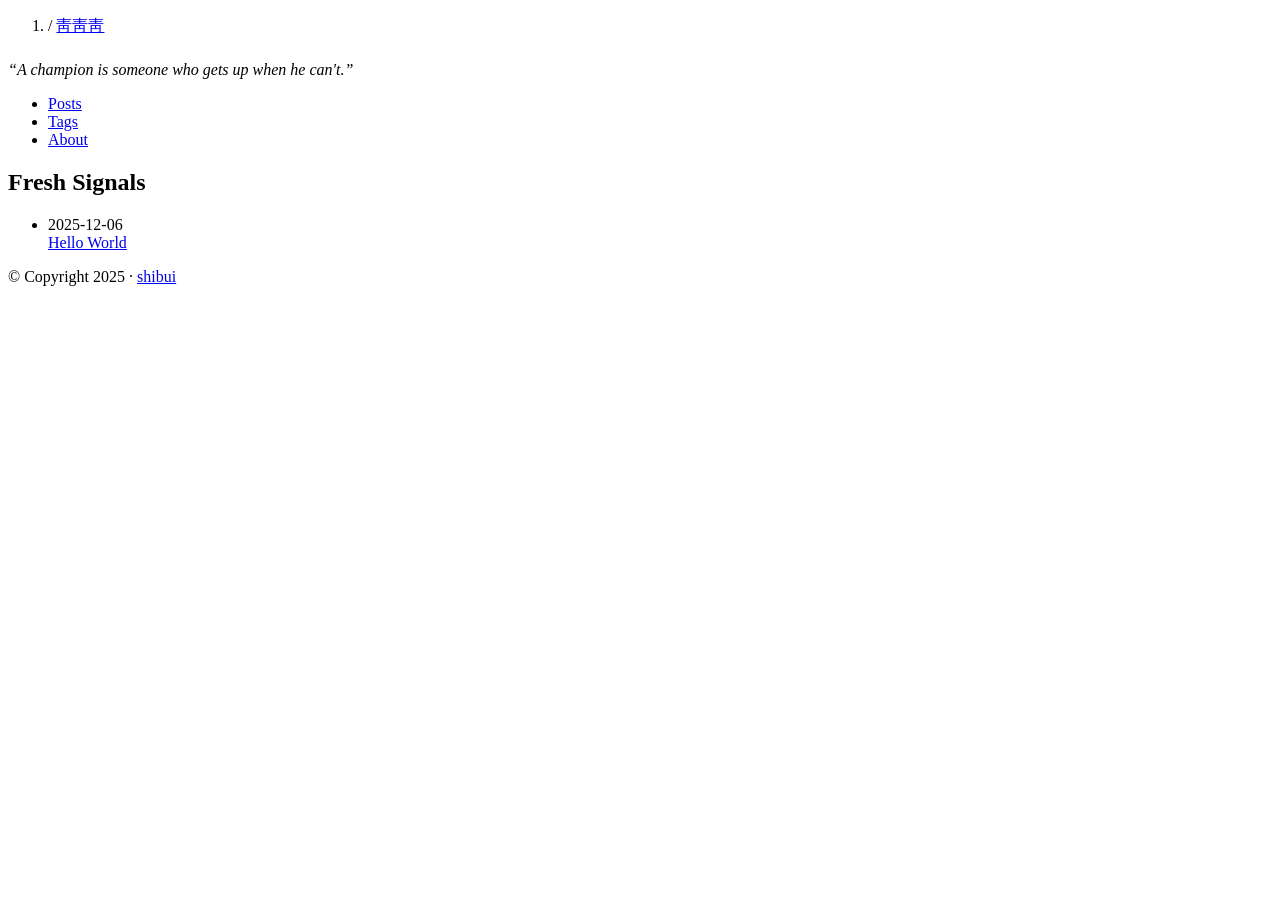
==== public/index.html @ fdc850f9 "Init my blog" ====
<!DOCTYPE html>
<html lang="en-us" dir="ltr">
<head>
	<meta name="generator" content="Hugo 0.152.2"><script src="/livereload.js?mindelay=10&amp;v=2&amp;port=1313&amp;path=livereload" data-no-instant defer></script>
  <meta charset="utf-8">
<meta name="viewport" content="width=device-width">
<title>靑靑靑</title>
<link rel="apple-touch-icon" sizes="57x57" href="/favicon_io/apple-icon-57x57.png">
<link rel="apple-touch-icon" sizes="60x60" href="/favicon_io/apple-icon-60x60.png">
<link rel="apple-touch-icon" sizes="72x72" href="/favicon_io/apple-icon-72x72.png">
<link rel="apple-touch-icon" sizes="76x76" href="/favicon_io/apple-icon-76x76.png">
<link rel="apple-touch-icon" sizes="114x114" href="/favicon_io/apple-icon-114x114.png">
<link rel="apple-touch-icon" sizes="120x120" href="/favicon_io/apple-icon-120x120.png">
<link rel="apple-touch-icon" sizes="144x144" href="/favicon_io/apple-icon-144x144.png">
<link rel="apple-touch-icon" sizes="152x152" href="/favicon_io/apple-icon-152x152.png">
<link rel="apple-touch-icon" sizes="180x180" href="/favicon_io/apple-icon-180x180.png">
<link rel="icon" type="image/png" sizes="192x192"  href="/favicon_io/android-icon-192x192.png">
<link rel="icon" type="image/png" sizes="32x32" href="/favicon_io/favicon-32x32.png">
<link rel="icon" type="image/png" sizes="96x96" href="/favicon_io/favicon-96x96.png">
<link rel="icon" type="image/png" sizes="16x16" href="/favicon_io/favicon-16x16.png">
<link rel="manifest" href="/favicon_io/manifest.json">
<meta name="msapplication-TileColor" content="#ffffff">
<meta name="msapplication-TileImage" content="/favicon_io/ms-icon-144x144.png">
<meta name="theme-color" content="#ffffff">


    <link rel="stylesheet" href="/css/main.css">
    <link rel="stylesheet" href="/css/custom.css">


<script src="/js/main.js"></script>


</head>
<body>
  <header>
    <header>
  <nav class="path-nav">
    <ol>
      
  
  <li class="current">
    /
    <a href="/">靑靑靑</a>
    
  </li>

    </ol>
  </nav>
</header>



  </header>
  <main>
    
  
  <p style="margin-top: 1.5rem; font-style: italic;">“A champion is someone who gets up when he can't.”</p>
  <div class="terminal-nav">
    
  <nav>
    <ul>
    <li>
      <a href="/posts/">Posts</a>
    </li>
    <li>
      <a href="/tags/">Tags</a>
    </li>
    <li>
      <a href="/about/">About</a>
    </li>
    </ul>
  </nav>

  </div>
  
  <h2>Fresh Signals</h2>
  
    <div class="time-list">
      <ul>
        
          <li>
            <span><time datetime="2025-12-06">2025-12-06&nbsp;</time>
</span>
            <div><a href="/posts/hello-world/">Hello World</a></div>
          </li>
        
      </ul>
    </div>
  

  </main>
  <footer>
    <p>
  &copy; Copyright 2025 &middot;
  <a href="https://github.com/ntk148v/shibui">shibui</a>
</p>

  </footer>
</body>
</html>
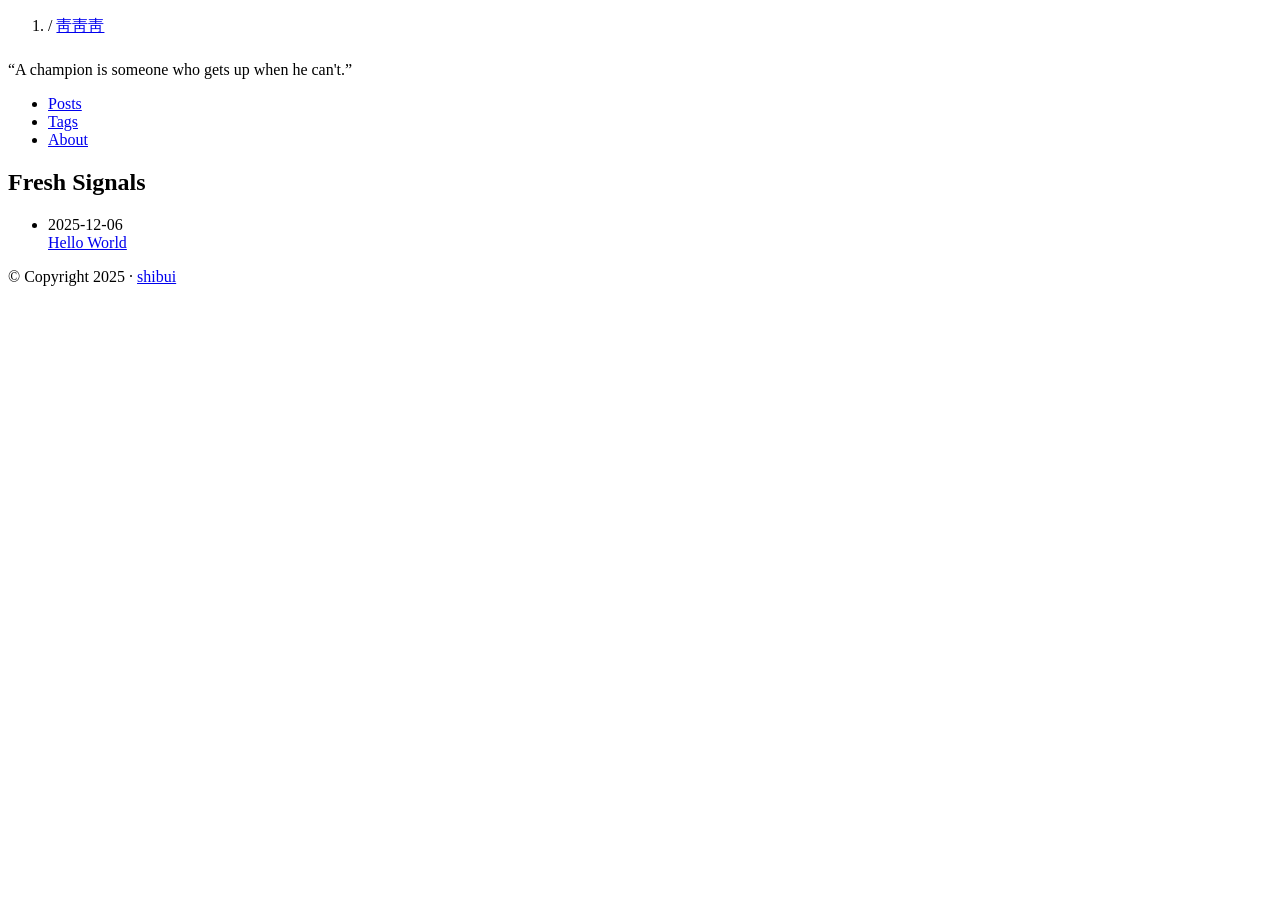
==== commit 0db6b8be: "Update the subtitle" ====
--- a/public/index.html
+++ b/public/index.html
@@ -1,34 +1,34 @@
 <!DOCTYPE html>
 <html lang="en-us" dir="ltr">
 <head>
-	<meta name="generator" content="Hugo 0.152.2"><script src="/livereload.js?mindelay=10&amp;v=2&amp;port=1313&amp;path=livereload" data-no-instant defer></script>
+	<meta name="generator" content="Hugo 0.152.2"><script src="/ret1s-blog/livereload.js?mindelay=10&amp;v=2&amp;port=1313&amp;path=ret1s-blog/livereload" data-no-instant defer></script>
   <meta charset="utf-8">
 <meta name="viewport" content="width=device-width">
 <title>靑靑靑</title>
-<link rel="apple-touch-icon" sizes="57x57" href="/favicon_io/apple-icon-57x57.png">
-<link rel="apple-touch-icon" sizes="60x60" href="/favicon_io/apple-icon-60x60.png">
-<link rel="apple-touch-icon" sizes="72x72" href="/favicon_io/apple-icon-72x72.png">
-<link rel="apple-touch-icon" sizes="76x76" href="/favicon_io/apple-icon-76x76.png">
-<link rel="apple-touch-icon" sizes="114x114" href="/favicon_io/apple-icon-114x114.png">
-<link rel="apple-touch-icon" sizes="120x120" href="/favicon_io/apple-icon-120x120.png">
-<link rel="apple-touch-icon" sizes="144x144" href="/favicon_io/apple-icon-144x144.png">
-<link rel="apple-touch-icon" sizes="152x152" href="/favicon_io/apple-icon-152x152.png">
-<link rel="apple-touch-icon" sizes="180x180" href="/favicon_io/apple-icon-180x180.png">
-<link rel="icon" type="image/png" sizes="192x192"  href="/favicon_io/android-icon-192x192.png">
-<link rel="icon" type="image/png" sizes="32x32" href="/favicon_io/favicon-32x32.png">
-<link rel="icon" type="image/png" sizes="96x96" href="/favicon_io/favicon-96x96.png">
-<link rel="icon" type="image/png" sizes="16x16" href="/favicon_io/favicon-16x16.png">
-<link rel="manifest" href="/favicon_io/manifest.json">
+<link rel="apple-touch-icon" sizes="57x57" href="/ret1s-blog/favicon_io/apple-icon-57x57.png">
+<link rel="apple-touch-icon" sizes="60x60" href="/ret1s-blog/favicon_io/apple-icon-60x60.png">
+<link rel="apple-touch-icon" sizes="72x72" href="/ret1s-blog/favicon_io/apple-icon-72x72.png">
+<link rel="apple-touch-icon" sizes="76x76" href="/ret1s-blog/favicon_io/apple-icon-76x76.png">
+<link rel="apple-touch-icon" sizes="114x114" href="/ret1s-blog/favicon_io/apple-icon-114x114.png">
+<link rel="apple-touch-icon" sizes="120x120" href="/ret1s-blog/favicon_io/apple-icon-120x120.png">
+<link rel="apple-touch-icon" sizes="144x144" href="/ret1s-blog/favicon_io/apple-icon-144x144.png">
+<link rel="apple-touch-icon" sizes="152x152" href="/ret1s-blog/favicon_io/apple-icon-152x152.png">
+<link rel="apple-touch-icon" sizes="180x180" href="/ret1s-blog/favicon_io/apple-icon-180x180.png">
+<link rel="icon" type="image/png" sizes="192x192"  href="/ret1s-blog/favicon_io/android-icon-192x192.png">
+<link rel="icon" type="image/png" sizes="32x32" href="/ret1s-blog/favicon_io/favicon-32x32.png">
+<link rel="icon" type="image/png" sizes="96x96" href="/ret1s-blog/favicon_io/favicon-96x96.png">
+<link rel="icon" type="image/png" sizes="16x16" href="/ret1s-blog/favicon_io/favicon-16x16.png">
+<link rel="manifest" href="/ret1s-blog/favicon_io/manifest.json">
 <meta name="msapplication-TileColor" content="#ffffff">
-<meta name="msapplication-TileImage" content="/favicon_io/ms-icon-144x144.png">
+<meta name="msapplication-TileImage" content="/ret1s-blog/favicon_io/ms-icon-144x144.png">
 <meta name="theme-color" content="#ffffff">
 
 
-    <link rel="stylesheet" href="/css/main.css">
-    <link rel="stylesheet" href="/css/custom.css">
+    <link rel="stylesheet" href="/ret1s-blog/css/main.css">
+    <link rel="stylesheet" href="/ret1s-blog/css/custom.css">
 
 
-<script src="/js/main.js"></script>
+<script src="/ret1s-blog/js/main.js"></script>
 
 
 </head>
@@ -41,7 +41,7 @@
   
   <li class="current">
     /
-    <a href="/">靑靑靑</a>
+    <a href="/ret1s-blog/">靑靑靑</a>
     
   </li>
 
@@ -55,19 +55,19 @@
   <main>
     
   
-  <p style="margin-top: 1.5rem; font-style: italic;">“A champion is someone who gets up when he can't.”</p>
+  <p style="margin-top: 1.5rem;">“A champion is someone who gets up when he can't.”</p>
   <div class="terminal-nav">
     
   <nav>
     <ul>
     <li>
-      <a href="/posts/">Posts</a>
+      <a href="/ret1s-blog/posts/">Posts</a>
     </li>
     <li>
-      <a href="/tags/">Tags</a>
+      <a href="/ret1s-blog/tags/">Tags</a>
     </li>
     <li>
-      <a href="/about/">About</a>
+      <a href="/ret1s-blog/about/">About</a>
     </li>
     </ul>
   </nav>
@@ -82,7 +82,7 @@
           <li>
             <span><time datetime="2025-12-06">2025-12-06&nbsp;</time>
 </span>
-            <div><a href="/posts/hello-world/">Hello World</a></div>
+            <div><a href="/ret1s-blog/posts/hello-world/">Hello World</a></div>
           </li>
         
       </ul>
